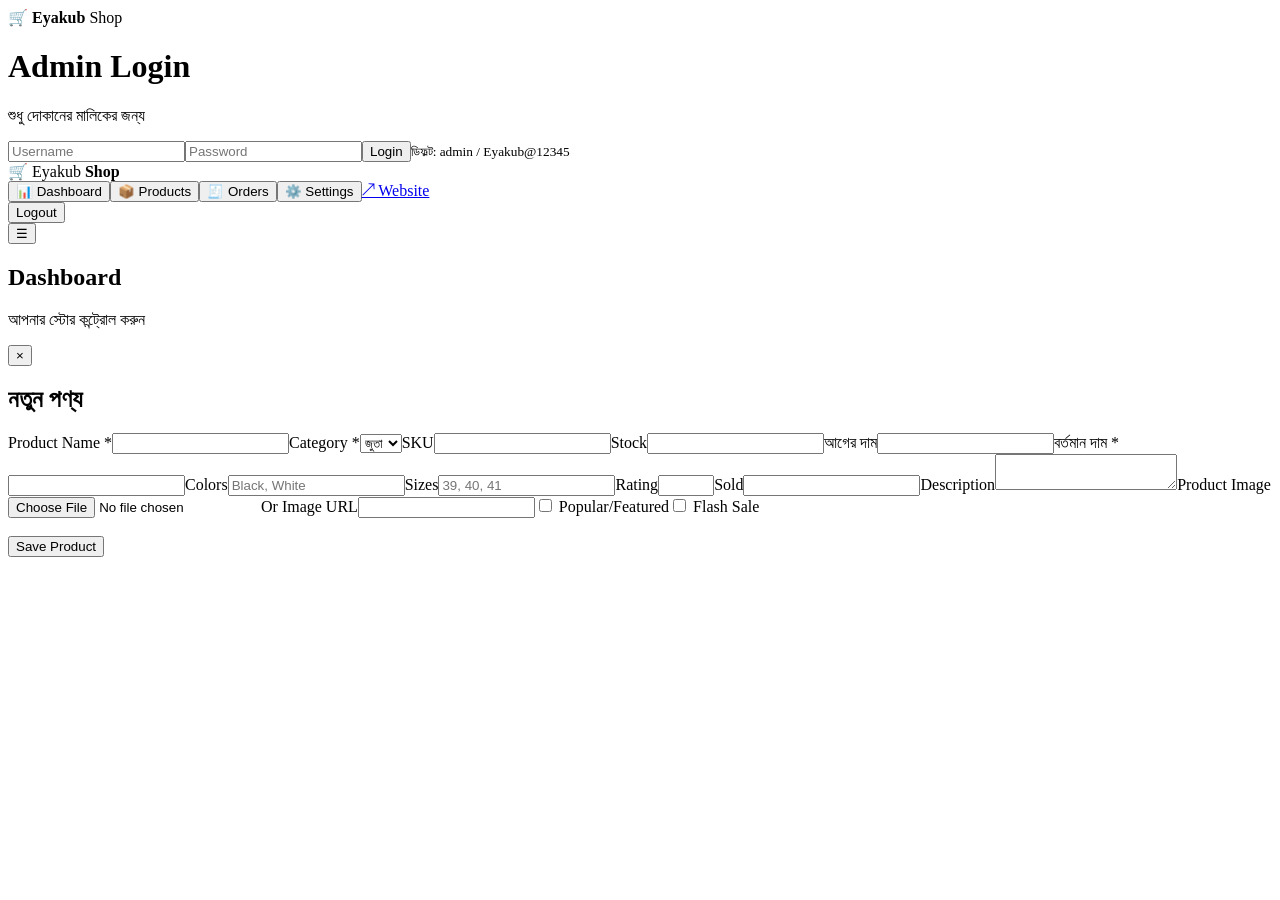
==== admin.html @ 16529b3a "Add files via upload" ====
<!doctype html><html lang="bn"><head><meta charset="utf-8"><meta name="viewport" content="width=device-width,initial-scale=1"><title>Eyakub Shop — Admin Panel</title><link rel="stylesheet" href="admin.css"></head><body>
<div id="login" class="login"><div class="login-box"><div class="admin-logo">🛒 <b>Eyakub</b> Shop</div><h1>Admin Login</h1><p>শুধু দোকানের মালিকের জন্য</p><form id="loginForm"><input id="user" placeholder="Username" required><input id="pass" type="password" placeholder="Password" required><button>Login</button><small>ডিফল্ট: admin / Eyakub@12345</small></form></div></div>
<div id="panel" class="panel hidden"><aside><div class="admin-logo">🛒 Eyakub <b>Shop</b></div><nav><button data-view="dashboard">📊 Dashboard</button><button data-view="products">📦 Products</button><button data-view="orders">🧾 Orders</button><button data-view="settings">⚙️ Settings</button><a href="index.html">↗ Website</a></nav><button id="logout" class="logout">Logout</button></aside><main><header><button id="sideBtn">☰</button><div><h2 id="viewTitle">Dashboard</h2><p>আপনার স্টোর কন্ট্রোল করুন</p></div></header><section id="view"></section></main></div>
<div id="productEditor" class="modal"><div class="editor"><button class="x" id="closeEditor">×</button><h2 id="editorTitle">নতুন পণ্য</h2><form id="productForm"><input type="hidden" name="id"><div class="grid"><label>Product Name *<input name="name" required></label><label>Category *<select name="category"><option value="shoes">জুতা</option><option value="bags">ব্যাগ</option></select></label><label>SKU<input name="sku"></label><label>Stock<input name="stock" type="number" min="0"></label><label>আগের দাম<input name="oldPrice" type="number" min="0"></label><label>বর্তমান দাম *<input name="price" type="number" min="0" required></label><label>Colors<input name="colors" placeholder="Black, White"></label><label>Sizes<input name="sizes" placeholder="39, 40, 41"></label><label>Rating<input name="rating" type="number" min="0" max="5" step=".1"></label><label>Sold<input name="sold" type="number" min="0"></label><label class="wide">Description<textarea name="description"></textarea></label><label class="wide">Product Image<input name="imageFile" type="file" accept="image/*"></label><label class="wide">Or Image URL<input name="image"></label><label class="check"><input name="featured" type="checkbox"> Popular/Featured</label><label class="check"><input name="flash" type="checkbox"> Flash Sale</label></div><div class="preview"><img id="imagePreview"></div><button class="save" type="submit">Save Product</button></form></div></div>
<script src="products.js"></script><script src="admin.js"></script></body></html>
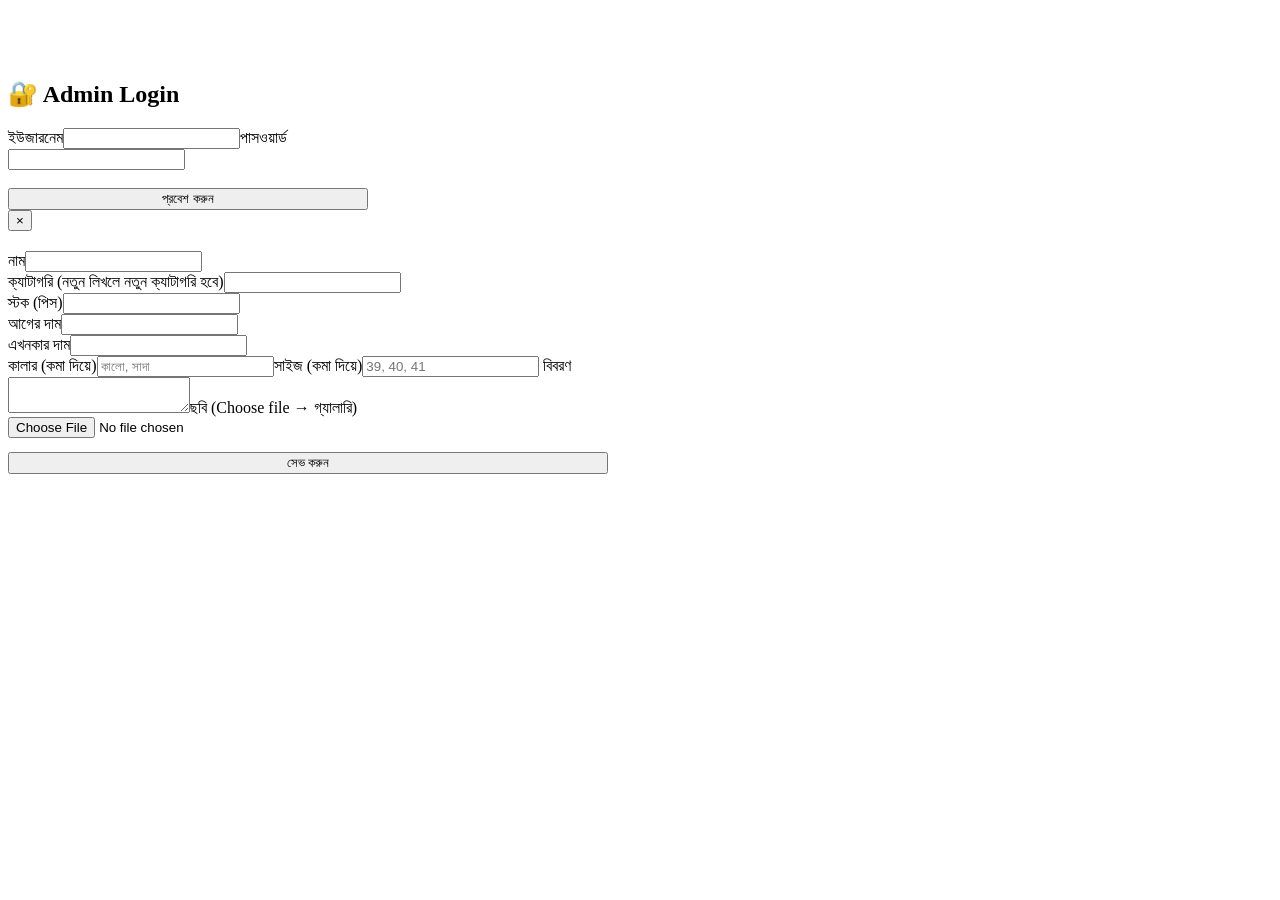
==== commit 5acdb1b0: "Add files via upload" ====
--- a/admin.html
+++ b/admin.html
@@ -1,5 +1,29 @@
-<!doctype html><html lang="bn"><head><meta charset="utf-8"><meta name="viewport" content="width=device-width,initial-scale=1"><title>Eyakub Shop — Admin Panel</title><link rel="stylesheet" href="admin.css"></head><body>
-<div id="login" class="login"><div class="login-box"><div class="admin-logo">🛒 <b>Eyakub</b> Shop</div><h1>Admin Login</h1><p>শুধু দোকানের মালিকের জন্য</p><form id="loginForm"><input id="user" placeholder="Username" required><input id="pass" type="password" placeholder="Password" required><button>Login</button><small>ডিফল্ট: admin / Eyakub@12345</small></form></div></div>
-<div id="panel" class="panel hidden"><aside><div class="admin-logo">🛒 Eyakub <b>Shop</b></div><nav><button data-view="dashboard">📊 Dashboard</button><button data-view="products">📦 Products</button><button data-view="orders">🧾 Orders</button><button data-view="settings">⚙️ Settings</button><a href="index.html">↗ Website</a></nav><button id="logout" class="logout">Logout</button></aside><main><header><button id="sideBtn">☰</button><div><h2 id="viewTitle">Dashboard</h2><p>আপনার স্টোর কন্ট্রোল করুন</p></div></header><section id="view"></section></main></div>
-<div id="productEditor" class="modal"><div class="editor"><button class="x" id="closeEditor">×</button><h2 id="editorTitle">নতুন পণ্য</h2><form id="productForm"><input type="hidden" name="id"><div class="grid"><label>Product Name *<input name="name" required></label><label>Category *<select name="category"><option value="shoes">জুতা</option><option value="bags">ব্যাগ</option></select></label><label>SKU<input name="sku"></label><label>Stock<input name="stock" type="number" min="0"></label><label>আগের দাম<input name="oldPrice" type="number" min="0"></label><label>বর্তমান দাম *<input name="price" type="number" min="0" required></label><label>Colors<input name="colors" placeholder="Black, White"></label><label>Sizes<input name="sizes" placeholder="39, 40, 41"></label><label>Rating<input name="rating" type="number" min="0" max="5" step=".1"></label><label>Sold<input name="sold" type="number" min="0"></label><label class="wide">Description<textarea name="description"></textarea></label><label class="wide">Product Image<input name="imageFile" type="file" accept="image/*"></label><label class="wide">Or Image URL<input name="image"></label><label class="check"><input name="featured" type="checkbox"> Popular/Featured</label><label class="check"><input name="flash" type="checkbox"> Flash Sale</label></div><div class="preview"><img id="imagePreview"></div><button class="save" type="submit">Save Product</button></form></div></div>
-<script src="products.js"></script><script src="admin.js"></script></body></html>+<!DOCTYPE html><html lang="bn"><head><meta charset="utf-8"><meta name="viewport" content="width=device-width,initial-scale=1"><meta name="robots" content="noindex"><title>Admin - Eyakub Shop</title>
+<link rel="stylesheet" href="css/style.css"><script src="js/store.js"></script></head><body>
+<div id="login" class="wrap" style="max-width:360px;margin-top:80px"><h2>🔐 Admin Login</h2><label>ইউজারনেম</label><input id="u"><label>পাসওয়ার্ড</label><input id="pw" type="password"><br><br><button class="btn" style="width:100%" onclick="login()">প্রবেশ করুন</button></div>
+<div id="app" style="display:none"><header><div class="wrap top"><span class="logo">⚙️ Admin Panel</span><span style="flex:1"></span><a href="index.html" class="btn sm">সাইট দেখুন</a><button class="btn sm red" onclick="sessionStorage.clear();location.reload()">লগআউট</button></div></header>
+<div class="wrap"><p class="meta" style="margin:12px 0;background:#fff8e1;padding:10px;border-radius:8px">⚠️ পরিবর্তনগুলো শুধু এই ব্রাউজারে সেভ হয়। সবাইকে দেখাতে <b>"products.json ডাউনলোড"</b> করে GitHub এ আপলোড (replace) করুন।</p>
+<div style="display:flex;gap:8px;flex-wrap:wrap;margin-bottom:10px"><button class="btn" onclick="edit()">+ নতুন পণ্য</button><button class="btn w" style="border:1px solid var(--g)" onclick="dl()">⬇ products.json ডাউনলোড</button><button class="btn w" style="border:1px solid #ccc" onclick="if(confirm('সব রিসেট হবে!')){localStorage.removeItem(KEY);location.reload()}">রিসেট</button><input id="s" placeholder="খুঁজুন..." style="max-width:220px" oninput="draw()"></div>
+<div class="tbw"><table class="tb"><thead><tr><th>ছবি</th><th>নাম</th><th>ক্যাটাগরি</th><th>দাম</th><th>স্টক</th><th></th></tr></thead><tbody id="tb"></tbody></table></div><br><button class="btn sm" onclick="pg++;draw()">আরও দেখুন</button></div></div>
+<div class="modal" id="m"><div class="box" style="max-width:600px"><button class="x" onclick="m.classList.remove('on')">×</button><h2 id="mt" style="margin-top:0"></h2>
+<label>নাম</label><input id="fn"><div class="f2"><div><label>ক্যাটাগরি (নতুন লিখলে নতুন ক্যাটাগরি হবে)</label><input id="fc" list="cl"><datalist id="cl"></datalist></div><div><label>স্টক (পিস)</label><input id="fs" type="number"></div></div>
+<div class="f2"><div><label>আগের দাম</label><input id="fo" type="number"></div><div><label>এখনকার দাম</label><input id="fp" type="number"></div></div>
+<label>কালার (কমা দিয়ে)</label><input id="fcl" placeholder="কালো, সাদা"><label>সাইজ (কমা দিয়ে)</label><input id="fz" placeholder="39, 40, 41">
+<label>বিবরণ</label><textarea id="fd" rows="2"></textarea><label>ছবি (Choose file → গ্যালারি)</label><input id="ff" type="file" accept="image/*"><img id="pv" style="width:90px;margin-top:6px;border-radius:8px">
+<button class="btn" style="width:100%;margin-top:14px" onclick="save()">সেভ করুন</button></div></div>
+<script>
+let P=[],pg=1,ed=null,im='';const $=i=>document.getElementById(i),m=$('m');
+function login(){if($('u').value===CFG.user&&$('pw').value===CFG.pass){sessionStorage.a=1;init()}else alert('ভুল ইউজারনেম/পাসওয়ার্ড')}
+async function init(){if(!sessionStorage.a)return;$('login').style.display='none';$('app').style.display='block';P=await loadProducts();draw()}
+function draw(){const q=$('s').value.toLowerCase();$('tb').innerHTML=P.filter(p=>p.name.toLowerCase().includes(q)).slice(0,pg*30).map(p=>`<tr><td><img src="${p.img||art(p.cat,p.color[0])}"></td><td>${p.name}</td><td>${catName(p.cat)}</td><td>${tk(p.price)} <s class="meta">${tk(p.old)}</s></td><td>${p.stock}</td><td style="white-space:nowrap"><button class="btn sm" onclick="edit(${p.id})">এডিট</button> <button class="btn sm red" onclick="del(${p.id})">ডিলিট</button></td></tr>`).join('')}
+function edit(id){ed=P.find(p=>p.id===id)||null;const p=ed||{name:'',cat:'shoes',stock:10,old:'',price:'',color:[],sizes:[],desc:'',img:''};im=p.img;
+ $('mt').textContent=ed?'পণ্য এডিট':'নতুন পণ্য';$('fn').value=p.name;$('fc').value=p.cat;$('fs').value=p.stock;$('fo').value=p.old;$('fp').value=p.price;$('fcl').value=p.color.join(', ');$('fz').value=p.sizes.join(', ');$('fd').value=p.desc;$('ff').value='';$('pv').src=p.img||'';
+ $('cl').innerHTML=[...new Set([...Object.keys(CATS),...P.map(x=>x.cat)])].map(c=>`<option value="${c}">`).join('');m.classList.add('on')}
+$('ff').onchange=e=>{const f=e.target.files[0];if(!f)return;const r=new FileReader();r.onload=()=>{const i=new Image();i.onload=()=>{const s=Math.min(1,500/Math.max(i.width,i.height)),c=document.createElement('canvas');c.width=i.width*s;c.height=i.height*s;c.getContext('2d').drawImage(i,0,0,c.width,c.height);im=c.toDataURL('image/jpeg',.75);$('pv').src=im};i.src=r.result};r.readAsDataURL(f)};
+function save(){const L=v=>v.split(',').map(s=>s.trim()).filter(Boolean);if(!$('fn').value||!$('fp').value)return alert('নাম ও দাম দিন');
+ const o={name:$('fn').value,cat:$('fc').value.trim()||'shoes',stock:+$('fs').value||0,old:+$('fo').value||+$('fp').value,price:+$('fp').value,color:L($('fcl').value).length?L($('fcl').value):['কালো'],sizes:L($('fz').value).length?L($('fz').value):['Free'],desc:$('fd').value,img:im||''};
+ if(ed)Object.assign(ed,o);else P.unshift({id:Math.max(0,...P.map(p=>p.id))+1,sold:0,rating:'4.5',...o});saveProducts(P);m.classList.remove('on');draw()}
+function del(id){if(confirm('ডিলিট করবেন?')){P=P.filter(p=>p.id!==id);saveProducts(P);draw()}}
+function dl(){const a=document.createElement('a');a.href=URL.createObjectURL(new Blob([JSON.stringify(P)],{type:'application/json'}));a.download='products.json';a.click()}
+init();
+</script></body></html>
